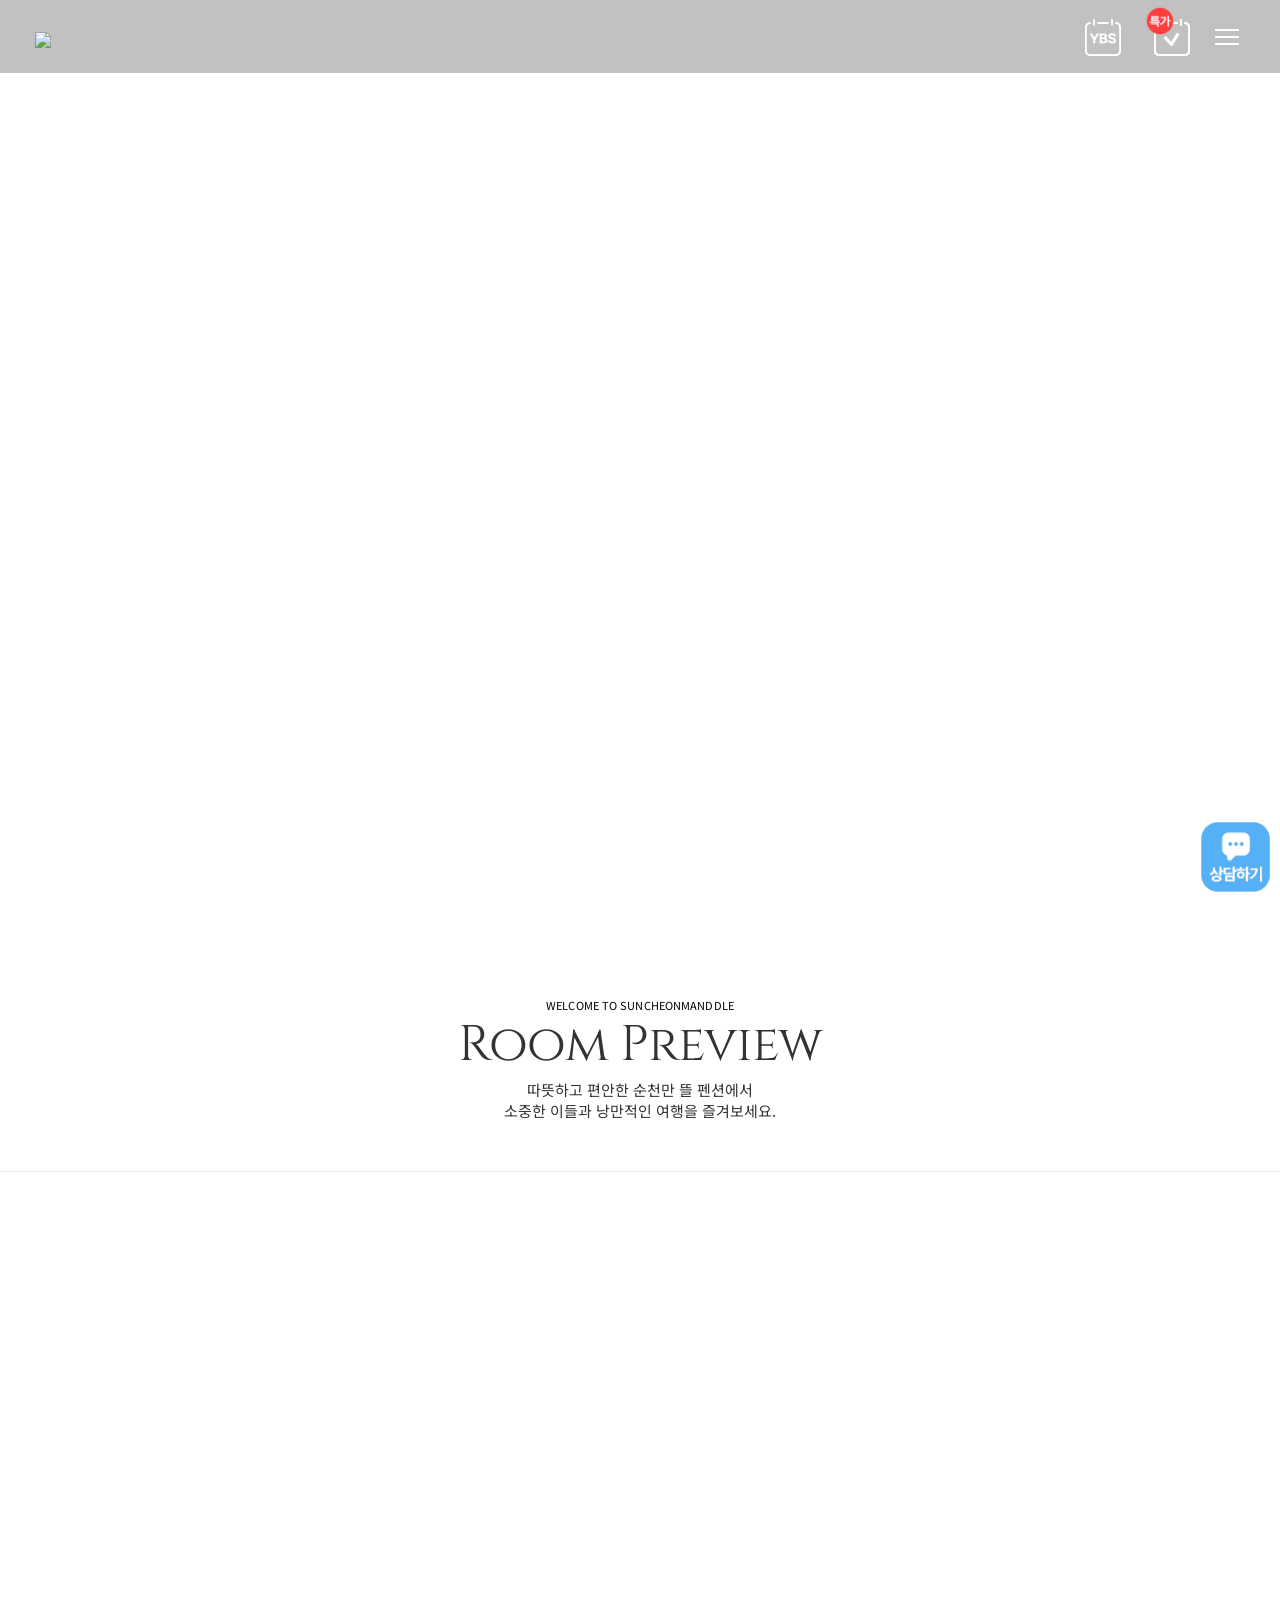
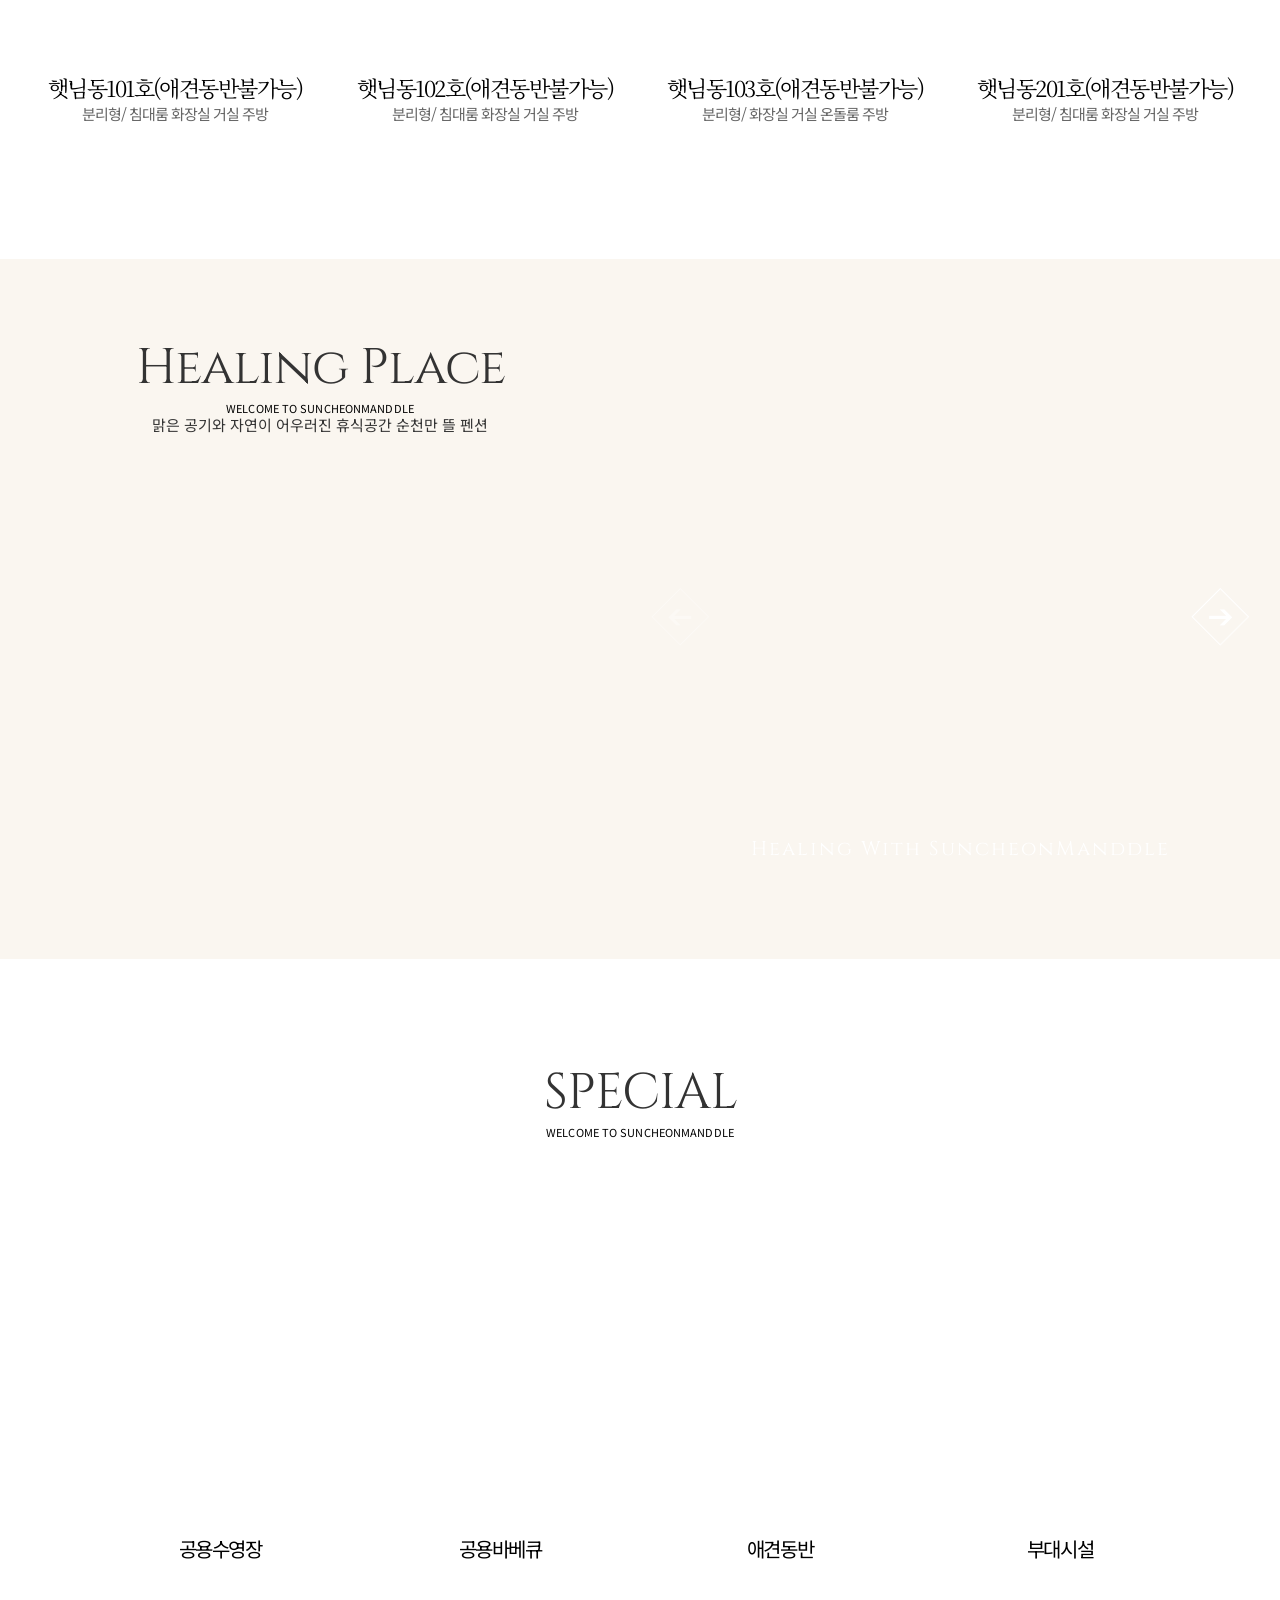
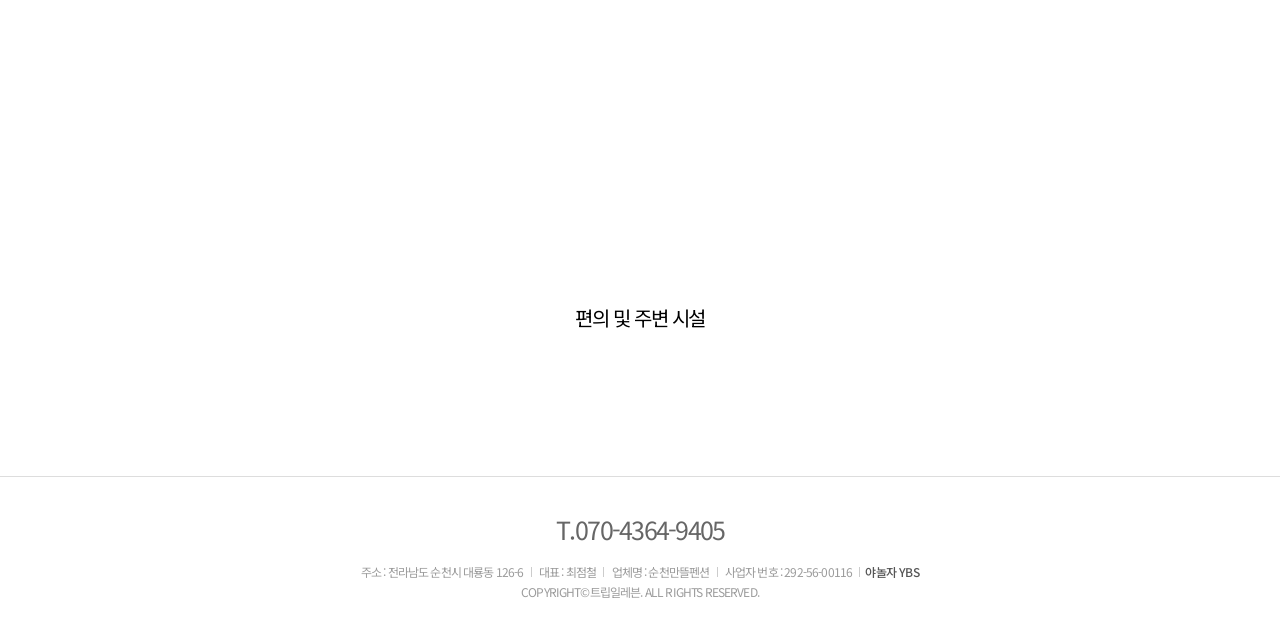
==== index.html @ dd184bff "Deploy site files" ====
<!doctype html>
<html lang="ko">
  <head>
    <meta charset="UTF-8" />
    <style>
      html.tpl-loading body {
        opacity: 0;
      }
      body {
        opacity: 1;
        transition: opacity 0.3s ease;
      }
    </style>
    <script>
      document.documentElement.classList.add('tpl-loading');
      window.__tplReveal = function () {
        document.documentElement.classList.remove('tpl-loading');
      };
      setTimeout(function () {
        window.__tplReveal && window.__tplReveal();
      }, 3000);
    </script>
    <meta http-equiv="X-UA-Compatible" content="IE=edge" />
    <meta name="viewport" content="width=device-width, initial-scale=1.0" />
    <meta property="og:type" content="website" />
    <title data-page-title>순천만 뜰 펜션 - 홈</title>
    <link rel="icon" href="data:," />
    <link rel="stylesheet" type="text/css" href="styles/theme.css" />
    <link rel="stylesheet" type="text/css" href="styles/reset.css" />
    <link rel="stylesheet" type="text/css" href="styles/style.css" />
    <link rel="stylesheet" type="text/css" href="styles/popup.css" />
    <link
      rel="stylesheet"
      type="text/css"
      href="//cdn.jsdelivr.net/npm/swiper@8/swiper-bundle.min.css"
    />
    <!-- Open Graph Meta Tags for Social Media -->
  <meta property="og:type" content="website" />
  <meta property="og:title" content="순천만 뜰 펜션 - 홈" />
  <meta property="og:description" content="순천만 국가정원 인근에 위치, 커플,가족,단체 모두 즐거운 시간을 보내실수 있습니다, 순천에서 만나보는 힐링 뜰펜션에서 경험해보세요" />
  <meta property="og:image" content="https://bookingplay-media.s3.amazonaws.com/item_images/2026/02/19/KAYm6WrHpEBN.jpg" />
  <meta property="og:url" content="https://suncheonmanddle.com" />

  <!-- Twitter Card Meta Tags -->
  <meta name="twitter:card" content="summary_large_image" />
  <meta name="twitter:title" content="순천만 뜰 펜션 - 홈" />
  <meta name="twitter:description" content="순천만 국가정원 인근에 위치, 커플,가족,단체 모두 즐거운 시간을 보내실수 있습니다, 순천에서 만나보는 힐링 뜰펜션에서 경험해보세요" />
  <meta name="twitter:image" content="https://bookingplay-media.s3.amazonaws.com/item_images/2026/02/19/KAYm6WrHpEBN.jpg" />
  <meta name="naver-site-verification" content="7e789c0aa75b296684a9fc1cc5977afa7a632bd7" />
  <meta name="google-site-verification" content="lFSlNlG2uMBB3Aq87ejYNF0jCkrDLq_u6Dpemmp-wQU" />
</head>

  <body>
    <div id="wrap">
      <div id="header-wrap"></div>

      <div id="container">
        <section id="content" class="main">
          <div class="main_visual visual">
            <div class="main_visual_box">
              <div class="swiper-container">
                <div class="swiper-wrapper" data-index-hero-slides></div>
                <div class="swiper-button-prev"><img src="images/arrow_left.png" alt="prev" /></div>
                <div class="swiper-button-next"><img src="images/arrow_right.png" alt="next" /></div>
              </div>
            </div>
          </div>

          <div class="main_room">
            <div class="room_list">
              <div class="main_title sub_inner">
                <span data-index-eyebrow>WELCOME TO PENSION</span>
                <h3 data-index-room-title>Room Preview</h3>
                <p data-index-room-description></p>
              </div>
              <div class="room_sld_wrap">
                <div class="swiper-container room_list_sld">
                  <div class="swiper-wrapper" data-index-room-slides></div>
                </div>
              </div>
            </div>
          </div>

          <div class="main_bnr">
            <div class="box">
              <div class="main_title">
                <h3 data-index-memories-title>Memories</h3>
                <span data-index-eyebrow>WELCOME TO PENSION</span>
                <p data-index-memories-description>일상에서 벗어나 자연과 함께 즐기는 여유로운 시간</p>
              </div>
              <ul class="memories_img" data-index-memories-images></ul>
            </div>
            <div class="box bnr_sld">
              <strong data-index-landscape-title>Beautiful Healing Place</strong>
              <div class="spe_list">
                <div class="swiper-container">
                  <div class="swiper-wrapper" data-index-landscape-slides></div>
                  <div class="swiper-button-next" aria-label="다음">
                    <img src="images/arrow_right.png" alt="next" />
                  </div>
                  <div class="swiper-button-prev" aria-label="이전">
                    <img src="images/arrow_left.png" alt="prev" />
                  </div>
                </div>
              </div>
            </div>
          </div>

          <div class="main_special inner">
            <div class="main_title">
              <h3 data-index-special-title>SPECIAL</h3>
              <span data-index-eyebrow>WELCOME TO PENSION</span>
            </div>
            <ul data-index-special-list></ul>
          </div>
        </section>
      </div>

      <div id="footer-wrap"></div>
    </div>

    <div id="popup-container"></div>

    <script src="//cdnjs.cloudflare.com/ajax/libs/jquery/3.4.1/jquery.min.js"></script>
    <script src="//cdn.jsdelivr.net/npm/swiper@8/swiper-bundle.min.js"></script>
    <script src="js/image-helpers.js"></script>
    <script src="js/preview-handler.js"></script>
    <script src="js/data-mapper/core/base-mapper.js"></script>
    <script src="js/data-mapper/pages/header-footer-mapper.js"></script>
    <script src="js/data-mapper/pages/index-mapper.js"></script>
    <script src="js/header-footer-loader.js"></script>
    <script src="js/common.js"></script>
    <script src="js/pages/index.js"></script>
    <script src="js/popup.js"></script>
  </body>
</html>
---- styles/theme.css ----
/* ============================================================
   Theme CSS — t-template-B
   Color reference: dbffpension.co.kr

   Standalone pages use these defaults as-is. In backoffice preview,
   preview-handler.js may override the same variables from
   homepage.customFields.theme.
   ============================================================ */

/* ko-main: Korean serif accents */
@import url('https://fonts.googleapis.com/css2?family=Noto+Serif+KR:wght@300;400;500;600;700&display=swap');
/* ko-sub: source body face */
@import url('https://fonts.googleapis.com/css2?family=Noto+Sans+KR:wght@100;300;400;500;700;900&display=swap');
/* en-main: source structural English titles */
@import url('https://fonts.googleapis.com/css2?family=Cinzel:wght@400;500;600&display=swap');
/* Fixed script background words */
@import url('https://fonts.googleapis.com/css2?family=Meie+Script&display=swap');

:root {
  /* primary: source warm light banner background */
  --color-primary: #faf6f0;
  /* secondary: source dark text/button/point color */
  --color-secondary: #333333;

  --font-en-main: 'Cinzel', serif;
  --font-ko-main: 'Noto Serif KR', serif;
  --font-ko-sub: 'Noto Sans KR', 'Malgun Gothic', '맑은 고딕', dotum, sans-serif;
}

/* ============================================================
   Slot notes

   --font-en-main
   - structural English titles such as Room Preview, SPECIAL,
     Beautiful Healing Place, and sub visual titles

   --font-ko-main
   - Korean serif emphasis blocks
   - user-entered titles that may contain Korean

   --font-ko-sub
   - body copy, menus, footer, table text

   ============================================================ */
---- styles/style.css ----
@charset "utf-8";

/* ============================================================
   style.css — t-template-B
   Source design: collineps.com

   Theme variables are defined in styles/theme.css:
   - --color-primary: light section background (#faf6f0)
   - --color-secondary: main text/accent color (#333333)
   - --font-en-main / --font-ko-main / --font-ko-sub
   ============================================================ */

/*** 공통 ***/
.clear:after {content:'';display:block;clear:both;}
.dn {display:none;}
.for_pc {display:block;}
.for_t {display:none;}
.for_m {display:none;}

@media screen and (max-width:1023px){
	.for_pc {display:none;}
	.for_t {display:block;}
	.for_m {display:none;}
}
@media screen and (max-width:640px){
	.for_pc {display:none;}
	.for_t {display:none;}
	.for_m {display:block;}
}

/*** 레이아웃 ***/
#wrap {min-width:280px;max-width:1920px;margin:0 auto;overflow:hidden;}

/*** 상단 ***/
.header,
.header * {transition:all .3s;}
.header {position:absolute;left:0;top:0;right:0;z-index:91;background:rgba(51,51,51,0.3);}
.header .hd_inner {width:calc(100% - 70px);margin:0 auto;padding:25px 0;position:relative;box-sizing:border-box;}
.header .hd_inner.for_pc {display:block;}
.header .hd_inner.for_m {display:none;}
.header .hd_inner:after {content:'';display:block;clear:both;}
.header .logo {display:inline-block;}
.header .logo a {font-size:0;display:block;height:100%;}
.header .logo img {height:100%;}
.header .logo2 {display:none;}
.header .hd_right {position:absolute;right:0;top:50%;transform:translateY(-50%);font-size: 0;}
.header .hd_right .hd_sns_btn,
.header .hd_right .hd_sns_btn a,
.header .hd_right .btn_hd_res,
.header .hd_right .btn_menu {display:inline-block;vertical-align:middle;}
.header .hd_right .hd_sns_btn a {font-size: 10px;color:#fff;text-align: center;text-shadow: 0px 0px 10px rgb(0 0 0 / 50%);}
.header .hd_right .hd_sns_btn a + a {margin-left:15px;}
.header .hd_right .hd_sns_btn a span {display:block;margin-top: 5px;letter-spacing: .1px;}
.header .hd_right .btn_hd_res {margin-left:15px;}
.header .hd_right .btn_hd_res img {display:block;height:100%;width:auto;}
.header .hd_right .btn_hd_special {position:relative;}
.header .hd_right .btn_hd_special .reser_price {display:inline-block;vertical-align:middle;width:30px;height:30px;position:absolute;left:0;top:0;z-index:2;}
.header .hd_right .btn_hd_res:hover {text-decoration:underline;}
.header .hd_right .btn_menu {margin-left:10px;cursor:pointer;}
.header .hd_right .btn_menu img {height:100%;}
/* 네이버(socialLinks.blog) 버튼 — 원본 nrbr.kr: img height 35px, a margin-right 10px
   인스타그램(socialLinks.instagram) 버튼 — 원본에 없어 네이버 버튼과 같은 규칙을 쓴다 */
.header .hd_right .btn_hd_naver a,
.header .hd_right .btn_hd_insta a {margin-right:10px;}
.header .hd_right .btn_hd_naver img,
.header .hd_right .btn_hd_insta img {height:35px;}
/* 카테고리 */
.aside .btn_close {display:none;}
.aside {}
.aside .aisde_inner {position:fixed;right:-100%;top:0;height:100%;z-index:991;width:400px;overflow-y:auto;background:#fff;border-right:1px solid #ddd;transition:all .6s;}
.aside.on .aisde_inner {right:0;}
.aside .aside_box {height:100%;}
.aside .btn_close {position:absolute;right:30px;top:30px;background-size:auto 100%;z-index:992;}
.aside.on .btn_close {display:block;}
.aside .aside_box {padding:100px 50px;box-sizing:border-box;}
.aside .aside_box a {letter-spacing:.2px;}
.aside .aside_box ul .depth1 {}
.aside .aside_box ul .depth1 + .depth1 {margin-top:15px;}
.aside .aside_box ul .depth1 .depth1_a {font-family:var(--font-ko-sub);font-size:30px;line-height:1.66;transition:all .25s;opacity:0.7;position:relative;color:#111;}
.aside .aside_box ul .depth1 .depth1_a span {opacity:0;font-family:var(--font-ko-sub);display:inline-block;vertical-align:middle;font-size:15px;padding-left:10px;}
.aside .aside_box ul .depth1 ul {width:calc(100% + 20px);margin-left:-20px;padding:0 20px;box-sizing:border-box;}
.aside .aside_box ul .depth1 ul li {display:inline-block;vertical-align:middle;margin-left:20px;}
.aside .aside_box ul .depth1 ul li a {font-size:14px;line-height:1.42;color:#444;opacity:.7;}
.aside .aside_box ul .depth1:hover .depth1_a span,
.aside .aside_box ul .depth1:hover ul li a {opacity:1;}

@media screen and (max-width:1280px){
}
@media only screen and (max-width:1200px) {
	.header .logo {height:45px;}
    .header .hd_inner {width:calc(100% - 60px);padding:20px 0;}
}
@media only screen and (max-width:1023px) {
	.header {background:rgba(51,51,51,0.3);position:absolute;}
	.header .logo {height:40px;}
	.header .hd_inner.for_pc {display:none;}
	.header .hd_inner.for_m {display:block;}
	.header .hd_right .btn_hd_res {height: 100%;margin-left:15px;}
	.header .hd_right .btn_hd_special .reser_price {width:30px;height:30px;}
    .header .hd_right .btn_menu {margin-left:5px;}
}
@media only screen and (max-width:860px) {
	.header .logo {height:35px;}
    .header .hd_inner {width:calc(100% - 30px);padding:15px 0;}
	.header .hd_right .btn_hd_res {height:auto;}

	/* 카테고리 */
	.aside .btn_close {right:20px;top:20px;width:40px;}
	.aside .aside_box {padding:40px 50px;}
	.aside .aside_box ul .depth1 .depth1_a {font-size:25px;}
}
@media only screen and (max-width:767px) {

}
@media only screen and (max-width:640px) {
	.header .logo {height:55px;}
    .header .hd_inner,
    .header.on .hd_inner {width:calc(100% - 30px);}
    .header .hd_right .btn_menu {margin-left:0;}
    .header .hd_right .btn_hd_res,
    .header .hd_right .hd_sns_btn a + a {margin-left:0px;}

	/* 카테고리 */
	.aside .aisde_inner {width:100%;}
	.aside .btn_close {right:15px;top:15px;width:27px;}
	.aside .aside_box {padding:30px 40px;}
	.aside .aside_box ul .depth1 .depth1_a {font-size:20px;}
	.aside .aside_box ul .depth1 ul li a {font-size:13px;}
}
@media only screen and (max-width:479px) {
	/* 카테고리 */
    .aside {width:calc(100% - 50px);}
}

/*** 하단 ***/
.footer_wrap {overflow:hidden;text-align:center;word-break:keep-all;padding:40px 0;border-top:1px solid #ddd;}
.footer_wrap a {letter-spacing:-.05em;}
.footer_wrap .footer {overflow:hidden;text-align:center;}
.footer_wrap .footer .tel {font-size:25px;padding-bottom:20px;font-weight:400;}
.footer_wrap .footer .address {font-size:12px;line-height:1.66;color:#9c9c9c;}
.footer_wrap .footer .address a {color:#555;font-weight:500;}
.footer_wrap .footer .address p {display:inline-block;}
.footer_wrap .footer .address p + p:before {content:'';display:inline-block;width:1px;height:10px;background:#ccc;margin:0 5px;}
.footer_wrap .copy {text-align:center;font-size:12px;line-height:1.66;color:#9c9c9c;}
.footer_wrap .copy a {color:inherit;}
.ft_btn_reserve.on {position:fixed; bottom:80px; right:7px; z-index:999;}
.ft_btn_reserve.on > a > img{width:75px; height:75px}
.ft_kakao {position:fixed;bottom: 30px;z-index: 9;background:transparent;left: 30px;width:70px;}
.ft_kakao img {width:100%;}

@media only screen and (max-width:860px) {
	.footer_wrap .footer .address p:nth-of-type(1) {display:block;}
}
@media only screen and (max-width:767px) {
	.footer_wrap {}
	.footer_wrap .footer {}
	.footer_wrap .footer .address p:nth-of-type(2):before {display:none;}
	.footer_wrap .copy {}
}
@media only screen and (max-width:640px) {
	.footer_wrap {padding:20px 0;}
	.footer_wrap .footer {padding:0 15px 10px;}
	.footer_wrap .footer .address p + p {}
    .ft_kakao {bottom:50px;left:10px;width:55px;}
    .ft_kakao.on {bottom:100px;}
}
@media only screen and (max-width:479px) {
}

/* t-template-B dynamic asset overrides */
.header .logo .logo_text {font-family:var(--font-ko-main);font-size:26px;line-height:1.2;color:#fff;letter-spacing:-.04em;}
.header .hd_right .btn_hd_res a {display:block;height:100%;}
.header .hd_right .btn_menu {width:36px;height:36px;position:relative;}
.header .hd_right .btn_menu:before,
.header .hd_right .btn_menu:after,
.header .hd_right .btn_menu span {content:'';display:block;position:absolute;left:6px;right:6px;height:2px;background:#fff;}
.header .hd_right .btn_menu:before {top:10px;}
.header .hd_right .btn_menu span {top:17px;}
.header .hd_right .btn_menu:after {top:24px;}
.aside .btn_close {width:32px;height:32px;}
.aside .btn_close:before,
.aside .btn_close:after {content:'';display:block;position:absolute;left:4px;right:4px;top:15px;height:2px;background:#111;}
.aside .btn_close:before {transform:rotate(45deg);}
.aside .btn_close:after {transform:rotate(-45deg);}
.visual .main_visual_box .visual_img {width:min(72vw, 760px);text-align:center;}
.visual .main_visual_box .visual_img strong {position:static;display:block;font-family:var(--font-ko-main);font-size:58px;text-align:center;text-shadow:0 0 18px rgb(0 0 0 / 35%);letter-spacing:-.02em;}
.visual .main_visual_box .visual_img p {margin-top:12px;font-size:16px;line-height:1.6;color:#fff;text-align:center;text-shadow:0 0 12px rgb(0 0 0 / 45%);}
.visual .swiper-button-next:before,
.visual .swiper-button-prev:before {display:block;width:100%;height:100%;line-height:56px;border:1px solid rgba(255,255,255,.85);box-sizing:border-box;color:#fff;font-size:35px;text-align:center;text-shadow:0 0 8px rgb(0 0 0 / 35%);}
.main_visual.visual .swiper-button-next:before,
.main_visual.visual .swiper-button-prev:before,
.sub_visual_wide.visual .swiper-button-next:before,
.sub_visual_wide.visual .swiper-button-prev:before {display:none;}
.visual .swiper-button-next:before {content:'\203A';}
.visual .swiper-button-prev:before {content:'\2039';}
.bnr_sld .spe_list .swiper-button-next:before,
.bnr_sld .spe_list .swiper-button-prev:before {display:none;}
.bnr_sld .spe_list .swiper-button-next:before {content:'\203A';}
.bnr_sld .spe_list .swiper-button-prev:before {content:'\2039';}

@media only screen and (max-width:1023px) {
  .header .logo .logo_text {color:#fff;font-size:24px;}
  .header .hd_right .btn_hd_res a {border-color:rgba(255,255,255,.75);color:#fff;}
  .header .hd_right .btn_menu:before,
  .header .hd_right .btn_menu:after,
  .header .hd_right .btn_menu span {background:#fff;}
  .visual .main_visual_box .visual_img strong {font-size:48px;}
  .visual .main_visual_box .visual_img p {font-size:15px;}
}

@media only screen and (max-width:860px) {
  .header .logo .logo_text {font-size:20px;}
  .visual .main_visual_box .visual_img strong {font-size:38px;}
  .visual .main_visual_box .visual_img p {font-size:14px;}
}

@media only screen and (max-width:640px) {
  .visual .main_visual_box .visual_img {width:80%;}
  .visual .main_visual_box .visual_img strong {font-size:26px;}
  .visual .main_visual_box .visual_img p {font-size:12px;}
}

/*** 메인 ***/
/* 메인 공통 */
.main .inner {width:1400px;margin:0 auto;box-sizing:border-box;}
.main .inner .inner {padding:0;}
.main_title {padding-top:100px;text-align:center;} 
.main_title:before {content:'';display:none;width:1px;height:30px;background:var(--color-secondary);margin:0 auto;}
.main_title span {font-size:11px;line-height:1;letter-spacing:.01em;font-family:var(--font-ko-sub);display:block;}
.main_title h3 {font-size:50px;line-height:1.36;color:var(--color-secondary);letter-spacing:-0.02em;font-family:var(--font-en-main);}
.main_title p {font-size:15px;line-height:1.4;letter-spacing:.002em;color:var(--color-secondary);font-family:var(--font-ko-sub);}
.swiper-container .swiper-button-prev,
.swiper-container .swiper-button-next {width:auto;height:auto;cursor: pointer;opacity:1;}
.swiper-container .swiper-button-prev:after,
.swiper-container .swiper-button-next:after {display:none;}
.swiper-container .swiper-button-prev img,
.swiper-container .swiper-button-next img {display:block;width:100%;height:100%;object-fit:contain;}
.swiper-container {overflow:hidden;}

/* main_visual */
.visual {position:relative;z-index:1;}
.visual .main_visual_box .visual_img {position:absolute;left:50%;top:50%;transform:translate(-50%, -50%);z-index:90;}
.visual .main_visual_box .swiper-container,
.visual .main_visual_box .swiper-wrapper,
.visual .main_visual_box .swiper-slide {height:100vh;}
.visual .main_visual_box strong {font-size:70px;line-height:1.34;letter-spacing:-0.02em;font-family:var(--font-en-main);text-align:right;display:inline-block;position:absolute;right:10%;bottom:30px;z-index:2;color:#fff;}
.visual .swiper-button-next,
.visual .swiper-button-prev {width:60px;height:60px;background-size:cover;z-index:20;pointer-events:auto;}
.visual .swiper-button-next {bottom:66px;right:30px;}
.visual .swiper-button-prev {bottom:10px;right:30px;}

/* main_room */
.room_sld_wrap {border-top:1px solid #eee;margin:50px auto 0;padding:60px 0;}
.room_list_sld.swiper-container {width:1330px;margin: 0 auto;}
.room_list_sld .swiper-slide {}
.room_list_sld .swiper-slide > a {position:absolute;left:0;top:0;bottom:0;right:0;z-index:1;}
.room_list_sld .swiper-slide > div {text-align:center;overflow:hidden;padding-bottom:75px;}
.room_list_sld .swiper-slide .img {width:100%;height:400px;transition:all .5s;}
.room_list_sld .swiper-slide:hover .img {transform:scale(1.1);}
.room_list_sld .swiper-slide strong {margin-top:1.8em;line-height:1.45;font-size:22px;font-family:var(--font-ko-main);display:block;}
.room_list_sld .swiper-slide p {font-size:15px;line-height:1.4;color:#666;font-family:var(--font-ko-sub);}
.room_list_sld .swiper-slide .btn_more {display:inline-block;padding:0 1.8em;border:1px solid var(--color-secondary);color:var(--color-secondary);font-size:11px;line-height:3;height:3em;text-align:center;transition:all .6s;position:absolute;bottom:-100%;left:50%;transform:translateX(-50%);font-family:var(--font-ko-sub);}
.room_list_sld .swiper-slide:hover .btn_more {bottom:30px;}

/* main_bnr */
.main_bnr {overflow:hidden;background:var(--color-primary);}
.main_bnr .box {float:left;width:50%;}
.main_bnr .box .main_title {padding-top:75px;}
.main_bnr .main_title h3 {font-size:62px;line-height:1.37;font-family:var(--font-en-main);color:var(--color-secondary);}
.main_bnr .main_title p {font-size:15px;color:var(--color-secondary);}
.main_bnr .memories_img {overflow:hidden;margin:50px auto 0;margin-left:-3px;padding:0 17.1%;width:calc(100% + 3px);box-sizing:border-box;}
.main_bnr .memories_img li {float:left;margin-left:3px;margin-top:3px;width:calc(50% - 3px);height:0;padding-bottom:33%;}
.main_bnr .memories_img li:nth-of-type(1) {height:0;padding-bottom:66.5%;}
.main_bnr .bnr_sld {position:relative;}
.main_bnr .bnr_sld strong {font-size:20px;letter-spacing:2px;color:#fff;position:absolute;left:0;position:absolute;bottom:100px;width:100%;text-align:center;z-index:3;font-family:var(--font-en-main);}
.main_bnr .bnr_sld .spe_list {}
.main_bnr .bnr_sld .spe_list .swiper-slide {height:700px;}
.main_bnr .bnr_sld .spe_list .swiper-button-next,
.main_bnr .bnr_sld .spe_list .swiper-button-prev {width:60px;height:60px;background-size:cover;}
.main_bnr .bnr_sld .spe_list .swiper-button-next {bottom:66px;right:30px;}
.main_bnr .bnr_sld .spe_list .swiper-button-prev {bottom:10px;right:30px;}

/* main_special */
.main_special {}
.main_special ul {font-size:0;margin:100px auto;max-width:1120px;text-align:center;}
.main_special ul li {display:inline-block;vertical-align:top;width:calc(25% - 28px);margin:14px;position:relative;z-index:0;text-align:center;}
.main_special ul li > a {position:absolute;left:0;top:0;bottom:0;right:0;z-index:1;}
.main_special ul li .img {width:100%;height:0;padding-bottom:100%;background-size:cover;border-radius:100%;overflow:hidden;transition:all .5s;}
.main_special ul li:hover .img {transform:scale(0.9)}
.main_special ul li span {margin-top:1.5em;font-size:20px;line-height:1.35;color:#999;font-family:var(--font-ko-sub);display:block;}
.main_special ul li p {font-size:20px;line-height:1.45;margin:1.5em 0;}


@media only screen and (max-width:1450px) {
    /* 메인 공통 */
    .main .inner {width:100%;padding:0 30px;}
	
	/* main_room */
	.room_list_sld.swiper-container {width:calc(100% - 60px);}

	/* main_bnr */
	.main_bnr .main_title h3 {font-size:50px;}
	.main_bnr .memories_img {padding:0 12%;}	
}
@media only screen and (max-width:1200px) {
	/* main_bnr */
	.main_bnr .memories_img {padding:0 8%;}
}
@media only screen and (max-width:1023px) {
    /* 메인 공통 */
	.main_title {padding-top:80px;} 
	.main_title h3 {font-size:45px;}

    /* main_visual */
    .visual .main_visual_box .swiper-container,
    .visual .main_visual_box .swiper-wrapper,
    .visual .main_visual_box .swiper-slide {height:750px;}
	.visual .swiper-button-next,
	.visual .swiper-button-prev {width:50px;height:50px;}
	.visual .swiper-button-next {bottom:55px;}
	.visual .swiper-button-prev {bottom:10px;}
	
	/* main_room */
	.room_sld_wrap {padding:50px 0 0;margin:50px 0 0;}
	.room_list_sld .swiper-slide > div {padding-bottom:45px;}
	.room_list_sld .swiper-slide .img {height:350px;}
	.room_list_sld .swiper-slide:hover .img {transform:none;}
	.room_list_sld .swiper-slide strong {font-size:20px;}
	.room_list_sld .swiper-slide .btn_more {display:none;}
	
	/* main_bnr */
	.main_bnr .box {float:inherit;width:100%;}
	.main_bnr .box .main_title {padding-top:65px;}
	.main_bnr .main_title h3 {font-size:40px;}
	.main_bnr .memories_img {padding:0 20.1%;width:100%;margin:30px auto 20px;}
	.main_bnr .bnr_sld strong {font-size:18px;}
	.main_bnr .bnr_sld .spe_list .swiper-slide {height:600px;}
	.main_bnr .bnr_sld .spe_list .swiper-button-next,
	.main_bnr .bnr_sld .spe_list .swiper-button-prev {width:50px;height:50px;}
	.main_bnr .bnr_sld .spe_list .swiper-button-next {bottom:55px;}
	.main_bnr .bnr_sld .spe_list .swiper-button-prev {bottom:10px;}
	
	/* main_special */
	.main_special ul {margin:80px auto;max-width:100%;}
	.main_special ul li {width:calc(25% - 14px);margin:14px 7px;}
	.main_special ul li:hover .img {transform:none;}
	.main_special ul li span,
	.main_special ul li p {font-size:18px;}
}
@media only screen and (max-width:860px) {
    /* 메인 공통 */
	.main_title {padding-top:60px;} 
	.main_title span {font-size:10px;}
	.main_title h3 {font-size:38px;}

	/* main_visual */
    .visual .main_visual_box .swiper-container,
    .visual .main_visual_box .swiper-wrapper,
    .visual .main_visual_box .swiper-slide {height:550px;}
	.visual .swiper-button-next,
	.visual .swiper-button-prev {width:40px;height:40px;right:10px;}
	.visual .swiper-button-next {bottom:48px;}
	.visual .swiper-button-prev {bottom:10px;}

	/* main_room */
	.room_sld_wrap {padding:40px 0 0;margin:40px 0 0;}
	.room_list_sld .swiper-slide > div {padding-bottom:45px;}
	.room_list_sld .swiper-slide .img {height:300px;}
	
	/* main_bnr */
	.main_bnr .box .main_title {padding-top:55px;}
	.main_bnr .main_title h3 {font-size:30px;}
	.main_bnr .memories_img {padding:0 15%;}
	.main_bnr .bnr_sld strong {font-size:16px;}
	.main_bnr .bnr_sld .spe_list .swiper-slide {height:500px;}
	.main_bnr .bnr_sld .spe_list .swiper-button-next,
	.main_bnr .bnr_sld .spe_list .swiper-button-prev {width:40px;height:40px;right:10px;}
	.main_bnr .bnr_sld .spe_list .swiper-button-next {bottom:48px;}
	.main_bnr .bnr_sld .spe_list .swiper-button-prev {bottom:10px;}
	
	/* main_special */
	.main_special ul {margin:60px auto;text-align:center;}
	.main_special ul li {width:calc(33.3% - 15px);margin:15px 7.5px;}
	.main_special ul li span,
	.main_special ul li p {font-size:16px;}
}
@media only screen and (max-width:767px) {
}
@media only screen and (max-width:640px) {
    /* 메인 공통 */
    .main .inner {padding:0 20px;}
	.main_title {padding-top:50px;} 
	.main_title span {font-size:8px;}
	.main_title h3 {font-size:30px;}
	.main_title p {font-size:13px;}

	/* main_visual */
    .visual .main_visual_box .swiper-container,
    .visual .main_visual_box .swiper-wrapper,
    .visual .main_visual_box .swiper-slide {height: 280px;}
	.visual .swiper-button-next,
	.visual .swiper-button-prev {width:35px;height:35px;}
	.visual .swiper-button-next {bottom:43px;}
	.visual .swiper-button-prev {bottom:10px;}

	/* main_room */
	.room_sld_wrap {padding:30px 0 0;margin:30px 0 0;}
	.room_list_sld.swiper-container {width:calc(100% - 40px);}
	.room_list_sld .swiper-slide > div {padding-bottom:45px;}
	.room_list_sld .swiper-slide .img {height:250px;}
	.room_list_sld .swiper-slide strong {font-size:18px;}
	.room_list_sld .swiper-slide p {font-size:14px;}
	
	/* main_bnr */
	.main_bnr .box .main_title {padding-top:45px;}
	.main_bnr .main_title h3 {font-size:32px;}
	.main_bnr .memories_img {padding:0;}
	.main_bnr .bnr_sld strong {font-size:14px;bottom:40px;}
	.main_bnr .bnr_sld .spe_list .swiper-slide {height:400px;}
	.main_bnr .bnr_sld .spe_list .swiper-button-next,
	.main_bnr .bnr_sld .spe_list .swiper-button-prev {width:35px;height:35px;}
	.main_bnr .bnr_sld .spe_list .swiper-button-next {bottom:43px;}
	.main_bnr .bnr_sld .spe_list .swiper-button-prev {bottom:10px;}
	
	/* main_special */
	.main_special ul {margin:50px auto;}
	.main_special ul li {width:calc(50% - 15px);margin:15px 7.5px;}
	.main_special ul li span,
	.main_special ul li p {font-size:15px;}
}
@media only screen and (max-width:479px) {
	/* main_room */
	.room_list_sld .swiper-slide .img {height:200px;}

	/* main_bnr */
	.main_bnr .bnr_sld .spe_list .swiper-slide {height:300px;}
}


/*** 서브 ***/
.sub_inner {width:1400px;margin:0 auto;box-sizing:border-box;word-break:keep-all;}

/* 서브 비주얼 */
.visual {position:relative;z-index:1;}
.visual .sub_visual_box {}
.visual .sub_visual_box .visual_img {position:absolute;left:50%;top:50%;transform:translate(-50%, -50%);z-index:90;}
.visual .sub_visual_box .swiper-container,
.visual .sub_visual_box .swiper-wrapper,
.visual .sub_visual_box .swiper-slide {height:100vh;}
.sub_visual_wide[data-layout-map-hero-bg],
.sub_visual_wide[data-directions-hero-bg] {height:100vh;}

/* 서브 카테고리 */
.visual_title {position:absolute;right:10%;bottom:40px;z-index:5;}
.visual_title strong {font-size:70px;line-height:1.34;letter-spacing:-0.02em;font-family:var(--font-en-main);text-align:right;display:inline-block;color:#fff;}
.sub_cate_wrap {margin-top:30px;text-align:right;}
.sub_cate_wrap ul {font-size:0;width:calc(100% + 20px);margin-left:-20px;padding:0 10px;box-sizing:border-box;}
.sub_cate_wrap ul li {font-size:16px;line-height:1.42;margin-left:20px;display:inline-block;vertical-align:middle;position:relative;}
.sub_cate_wrap ul li:before {content:'';display:inline-block;width:2px;height:2px;border-radius:100%;margin:0 5px 4px 0;background:#fff;}
.sub_cate_wrap ul li.on:after {content:'';display:block;width:100%;height:1px;position:absolute;top:100%;left:0;background:#fff;z-index:1;}
.sub_cate_wrap ul li a {color:#fff;}

/* 서브 타이틀 */
.sub_title {padding-top:100px;text-align:center;} 
.sub_title:before {content:'';display:none;width:1px;height:30px;background:var(--color-secondary);margin:0 auto;}
.sub_title span {font-size:11px;line-height:1;letter-spacing:.01em;font-family:var(--font-ko-sub);display:block;}
.sub_title h3 {font-size:50px;line-height:1.36;color:var(--color-secondary);letter-spacing:-0.02em;text-transform: uppercase;font-family:var(--font-en-main);}
.sub_title p {font-size:15px;line-height:1.4;margin-top:2em;letter-spacing:.002em;color:var(--color-secondary);}

/* 서브 레이아웃 */
.sub_txt_box {background:var(--color-primary);}
.sub_txt_box .sub_title {text-align:left;}
.sub_txt_box .box {margin:30px auto 0;padding-bottom:100px;font-size:0;}
.sub_txt_box .box .img,
.sub_txt_box .box .txt {display:inline-block;vertical-align:top;box-sizing:border-box;}
.sub_txt_box .box .img {width:60%;}
.sub_txt_box .box .img img {width:100%;}
.sub_txt_box .box .txt {width:40%;padding-left:50px;font-size:13px;line-height:1.53;margin:3em 0 0;position:relative;letter-spacing:.02em;}
.sub_txt_box .box .txt:before {content:'About';font-size:200px;color:#2f2f2f;position:absolute;font-family:'Meie Script', cursive;right:0;bottom:calc(100% + 30px);opacity:.1;display:block;line-height:.8;}
.sub_txt_box .box .txt em {font-size:16px;font-weight:400;margin-bottom:10px;font-style:normal;display:block;}
.sub_txt_box .box .txt span {display:block;font-size:11px;line-height:1.8;opacity:.5;margin-top:4.5em;letter-spacing:.02em;}
.sub_txt_box .box .txt .btn_reserve {font-size:13px;line-height:2.92em;padding:0 1.15em;margin-top:2.3em;border:1px solid var(--color-secondary);color:var(--color-secondary);transition:all .5s;display:inline-block;}
.sub_txt_box .box .txt .btn_reserve:hover {background:var(--color-secondary);color:#fff;}
.sub_img_box {width:calc(100% + 30px);margin-left:-30px;margin-top:-30px;font-size:0;padding:100px 0;border-bottom:1px solid #eee;}
.sub_img_box li {width:calc(50% - 30px);margin-left:30px;margin-top:30px;display:inline-block;vertical-align:middle;height: 0;padding-bottom: 32%;}
.sub_img_box img {width:100%;}
.sub_img_box.sub_inner {width:1400px;margin:0 auto;border-bottom:0;}

@media only screen and (max-width:1450px) {
    .sub_inner {width:100%;padding-left:30px;padding-right:30px;}

	/* 서브 레이아웃 */
	.sub_txt_box .box .txt:before {right:30px;font-size:170px;}
    .sub_img_box.sub_inner {width:100%;padding-left:30px;padding-right:30px;}
}
@media only screen and (max-width:1200px) {
}
@media only screen and (max-width:1023px) {
    /* 서브 비주얼 */
    .visual .sub_visual_box .swiper-container,
    .visual .sub_visual_box .swiper-wrapper,
    .visual .sub_visual_box .swiper-slide {height:750px;}
    .sub_visual_wide[data-layout-map-hero-bg],
    .sub_visual_wide[data-directions-hero-bg] {height:750px;}

	/* 서브 카테고리 */
	.visual_title {right:100px;}
	.visual_title strong {font-size:60px;}
	
    /* 서브 타이틀 */
	.sub_title {padding-top:80px;} 
	.sub_title h3 {font-size:45px;}
	
	/* 서브 레이아웃 */
	.sub_txt_box .box .txt:before {font-size:150px;}
	.sub_txt_box .box .txt {margin-top:0;}
	.sub_img_box {width:calc(100% + 20px);margin-left:-20px;padding:80px 0;}
	.sub_img_box li {width:calc(50% - 20px);margin-left:20px;margin-top:20px;}
}
@media only screen and (max-width:860px) {
	/* 서브 비주얼 */
    .visual .sub_visual_box .swiper-container,
    .visual .sub_visual_box .swiper-wrapper,
    .visual .sub_visual_box .swiper-slide {height:550px;}
    .sub_visual_wide[data-layout-map-hero-bg],
    .sub_visual_wide[data-directions-hero-bg] {height:550px;}

	/* 서브 카테고리 */
	.visual_title {right: 50px;bottom:20px;}
	.visual_title strong {font-size:50px;}
	.sub_cate_wrap ul li {font-size:14px;}
	
    /* 서브 타이틀 */
	.sub_title {padding-top:60px;} 
	.sub_title span {font-size:10px;}
	.sub_title h3 {font-size:38px;}
	
	/* 서브 레이아웃 */
	.sub_txt_box .box {padding-bottom:60px;}
	.sub_txt_box .box .img,
	.sub_txt_box .box .txt {width:50%;}
	.sub_txt_box .box .img {}
	.sub_txt_box .box .txt:before {font-size:100px;}
	.sub_txt_box .box .txt em {font-size:14px;}
	.sub_img_box {width:calc(100% + 10px);margin-left:-10px;padding:60px 0;}
	.sub_img_box li {width:calc(50% - 10px);margin-left:10px;margin-top:10px;}
}
@media only screen and (max-width:767px) {
}
@media only screen and (max-width:640px) {
    .sub_inner {padding-left:20px;padding-right:20px;}

	/* 서브 비주얼 */
	.visual {height: 380px;}
	.main_visual,
	.visual .sub_visual_box,
	.visual .sub_visual_box	.swiper-container,
	.visual .sub_visual_box .swiper-wrapper,
	.visual .sub_visual_box .swiper-slide {height: 280px;}
	.sub_visual_wide[data-layout-map-hero-bg],
	.sub_visual_wide[data-directions-hero-bg] {height:280px;}

	/* 서브 카테고리 */
	.visual_title {position:static;background:#fff;padding:20px 30px;text-align:right;}
	.visual_title strong {font-size:30px;color:var(--color-secondary);}
	.sub_cate_wrap {margin-top:10px;}
	.sub_cate_wrap ul li a {color:var(--color-secondary);}
	.sub_cate_wrap ul li:before,
	.sub_cate_wrap ul li.on:after {background:var(--color-secondary);}

    /* 서브 타이틀 */
	.sub_title {padding-top:50px;} 
	.sub_title span {font-size:8px;}
	.sub_title h3 {font-size:30px;}
	.sub_title p {font-size:13px;}
	
	/* 서브 레이아웃 */
	.sub_txt_box .sub_title {text-align:center;}
	.sub_txt_box .sub_inner {padding-left:0;padding-right:0;}
	.sub_txt_box .box {padding-bottom:0;}
	.sub_txt_box .box .img,
	.sub_txt_box .box .txt {width:100%;}
	.sub_txt_box .box .txt:before {display:none;}
	.sub_txt_box .box .txt {padding:20px;margin-bottom:3.8em;}
	.sub_txt_box .box .txt span {margin-top:2em;}
    .sub_img_box.sub_inner {width:100%;padding-left:20px;padding-right:20px;}
	.sub_img_box {width:100%;margin-left:0;margin-top:0;padding:50px 0;}
	.sub_img_box li {width:100%;margin-left:0;margin-top:10px;}
}
@media only screen and (max-width:479px) {
	/* 서브 카테고리 */
	.visual_title {padding:20px 20px;}
	.visual_title strong {font-size:24px;}
	
	/* 서브 레이아웃 */
	.sub_txt_box .sub_inner {padding-left:15px;padding-right:15px;}
	.sub_txt_box .box .txt {padding:15px;}
	.sub_img_box {padding:30px 0;}
}

/* about */
.sub1_2 .sub_txt_box .box .txt:before {content:'About';}
/* main.html 은 원본 about.html + view.html 병합 페이지다.
   2번째 블록은 원본 view.html(외부전경) 자리라 원본과 같이 'View' 로 적는다.
   ⚠️ 블록 순서가 백오피스에서 바뀌거나 3개 이상 내려오면 이 가정이 깨진다. */
.sub1_2 .sub_txt_box[data-block-index='1'] .box .txt:before {content:'View';}
.sub1_2 .sub_title .main_block_title {font-family:var(--font-ko-main);text-transform:none;}
.sub1_2 .main_closing h3 {font-family:var(--font-ko-main);text-transform:none;}
.about_img {width:calc(100% + 30px);margin-left:-30px;font-size:0;padding:100px 0;}
.about_img li {width:calc(25% - 30px);margin-left:30px;display:inline-block;vertical-align:middle;height: 0;padding-bottom: 26.434%;}
.about_img li img {width:100%;}
.sub_inner + .sub_title,
[data-main-about-blocks] + .main_closing {margin-bottom:100px;border-top:1px solid #eee;}
.sub_inner + .sub_title p,
[data-main-about-blocks] + .main_closing p {font-size:18px;}

@media only screen and (max-width:1450px) {
}
@media only screen and (max-width:1200px) {
}
@media only screen and (max-width:1023px) {
	.about_img {width:calc(100% + 20px);margin-left:-20px;padding:80px 0;}
	.about_img li {width:calc(25% - 20px);margin-left:20px;}
	.sub_inner + .sub_title,
	[data-main-about-blocks] + .main_closing {margin-bottom:80px;}

}
@media only screen and (max-width:860px) {
	.about_img {width:calc(100% + 10px);margin-left:-10px;padding:60px 0;}
	.about_img li {width:calc(25% - 10px);margin-left:10px;}
	.sub_inner + .sub_title p,
	[data-main-about-blocks] + .main_closing p {font-size:16px;}
	.sub_inner + .sub_title,
	[data-main-about-blocks] + .main_closing {margin-bottom:60px;}
}
@media only screen and (max-width:767px) {
}
@media only screen and (max-width:640px) {
	.about_img {width:calc(100% + 10px);margin-left:-10px;margin-top:-10px;padding:50px 0;}
	.about_img li {width:calc(50% - 10px);margin-left:10px;margin-top:10px;}
	.sub_inner + .sub_title p,
	[data-main-about-blocks] + .main_closing p {font-size:14px;}
	.sub_inner + .sub_title,
	[data-main-about-blocks] + .main_closing {margin-bottom:50px;}
}
@media only screen and (max-width:479px) {
}

/* view */
.view_cate_box .sub_title:before {content:'';display:inline-block;width:1px;height:30px;background:var(--color-secondary);margin:0 auto;}
.sub_room .view_cate_box .sub_title h3 {font-family:var(--font-ko-sub);font-weight:400;}
.sub_room .sub_txt_box .box .txt:before {content:"Rooms";}
.view_cate_box .sub_cate_wrap {text-align:center;}
.view_cate_box .sub_cate_wrap ul li a {color:var(--color-secondary);}
.view_cate_box .sub_cate_wrap ul li:before,
.view_cate_box .sub_cate_wrap ul li.on:after {background:var(--color-secondary);}
.table_box {margin-top:100px;margin-bottom:100px;}
.table_default {border-collapse:collapse;border-top:2px solid var(--color-secondary);border-bottom:2px solid #ddd;table-layout:fixed;}
.price_table thead {font-weight:500;}
.table_default tr {}
.table_default th,
.table_default td {font-size:14px;letter-spacing:-.3px;padding:10px 0;color:#333;vertical-align:middle;text-align:center;box-sizing: border-box;border-right: 1px solid #dcdcdc;border-bottom: 1px solid #dcdcdc;}
.table_default thead th:last-of-type, 
.table_default tbody td:last-of-type {border-right:0;}
.table_default thead th:nth-of-type(1),
.table_default tbody td:nth-of-type(1) {width:150px;}
.table_default thead th:nth-of-type(3),
.table_default tbody td:nth-of-type(3) {width:200px;}
.table_text {font-size:14px;padding:20px 15px;color:#666;}
.table_text li {line-height:1.5;}
.table_text li:before {content:'';display:inline-block;vertical-align:middle;width:2px;height:2px;background:var(--color-secondary);border-radius:100%;margin-right:5px;}
.table_text li + li {margin-top:5px;}
.table_text strong {font-weight:500;}
.table_box .btn_wrap {text-align:center;}
.table_box .btn_wrap .btn_reserve {font-size:13px;line-height:2.92em;padding:0 1.15em;margin-top:2.3em;border:1px solid var(--color-secondary);color:var(--color-secondary);transition:all .5s;display:inline-block;}
.table_box .btn_wrap .btn_reserve:hover {background:var(--color-secondary);color:#fff;}
.sub_room .room_top {margin-top:140px;}
.room_map {width:1400px;margin:0 auto 100px;}
.room_map img {width:100%;}
.room_floorplan {padding:90px 0;border-top:1px solid #e5e5e5;}
.room_floorplan .sub_title2 {margin-bottom:35px;text-align:center;}
.room_floorplan .sub_title2 h3 {font-family:var(--font-ko-sub);font-size:24px;font-weight:400;line-height:1.45;color:var(--color-secondary);}
.room_floorplan .floorplan_img {text-align:center;}
.room_floorplan .floorplan_img img {display:inline-block;max-width:100%;height:auto;}
.layout_map_wide img + img {margin-top:40px;}

@media only screen and (max-width:1450px) {
	.room_top .box .img_r:before {right:30px;font-size:170px;}
	.room_map {width:100%;}
}
@media only screen and (max-width:1200px) {
}
@media only screen and (max-width:1023px) {
	.table_box {margin-top:80px;margin-bottom:80px;}
	.price_table.for_pc {display:none;}
	.price_table.for_m {display:block;}
	.price_table.for_m .table_default thead th,
	.price_table.for_m .table_default .person {background:#f8f8f8;}
}
@media only screen and (max-width:860px) {
	.table_box {margin-top:60px;margin-bottom:60px;}
	.table_default th,
	.table_default td {font-size:13px;}
	.table_default thead th:nth-of-type(1),
	.table_default tbody td:nth-of-type(1) {width:100px;}
	.table_default thead th:nth-of-type(3),
	.table_default tbody td:nth-of-type(3) {width:auto;}
	.room_floorplan {padding:70px 0;}
	.room_floorplan .sub_title2 h3 {font-size:22px;}
}
@media only screen and (max-width:767px) {
}
@media only screen and (max-width:640px) {
	.table_box {margin-top:50px;margin-bottom:50px;}
	.sub_room .visual {height:290px;}
	.room_floorplan {padding:50px 0;}
	.room_floorplan .sub_title2 {margin-bottom:25px;}
	.room_floorplan .sub_title2 h3 {font-size:20px;}
}
@media only screen and (max-width:479px) {
	.table_default th,
	.table_default td {font-size:12px;}
	.table_default thead th:nth-of-type(1),
	.table_default tbody td:nth-of-type(1) {width:90px;}
	.table_text {font-size:13px;padding:10px;}
}

/* special */
.sub_txt {text-align:center;}
.sub_txt em {font-size:18px;margin-top:1.66em;line-height:1.44;font-weight:400;display:block;font-style:normal;}
.sub_txt p {font-size:13px;margin-top:10px;line-height:1.5;opacity:.7;}
.sub_special .sub_img_box ul.special_grid_count_1 li {width:calc(100% - 30px);}
.sub_special .sub_img_box ul.special_grid_count_2 li {width:calc(50% - 30px);}
.sub_special .sub_img_box ul.special_grid_count_3 li:nth-child(3) {width:calc(100% - 30px);}

@media only screen and (max-width:1450px) {
    .special_img.sub_inner {width:100%;padding-left:30px;padding-right:30px;}
}
@media only screen and (max-width:1200px) {
}
@media only screen and (max-width:1023px) {
	.sub_special .sub_img_box ul.special_grid_count_1 li {width:calc(100% - 20px);}
	.sub_special .sub_img_box ul.special_grid_count_2 li {width:calc(50% - 20px);}
	.sub_special .sub_img_box ul.special_grid_count_3 li:nth-child(3) {width:calc(100% - 20px);}
}
@media only screen and (max-width:860px) {
	.sub_special .sub_img_box ul.special_grid_count_1 li {width:calc(100% - 10px);}
	.sub_special .sub_img_box ul.special_grid_count_2 li {width:calc(50% - 10px);}
	.sub_special .sub_img_box ul.special_grid_count_3 li:nth-child(3) {width:calc(100% - 10px);}
}
@media only screen and (max-width:767px) {
}
@media only screen and (max-width:640px) {
	.sub_special .visual {height:290px;}
}
@media only screen and (max-width:479px) {
}

/* travel */
.sub_travel {counter-reset:section;}
.sub_travel .sub_title h3:after {counter-increment:section;content:"#0" counter(section);font-size:inherit;color:inherit;display:inline-block;vertical-align: bottom;margin-left: 10px;}
.sub_travel .sub_txt_box:nth-of-type(even) {background:#fff;}
.sub_travel .sub_txt_box .box .img {aspect-ratio:16 / 10;overflow:hidden;}
.sub_travel .sub_txt_box .box .img img {width:100%;height:100%;object-fit:cover;}
.sub_travel .sub_txt_box .box .txt {margin-top:9.23em;}
.sub_travel .sub_txt_box .box .txt:before {content:'Travel';bottom:calc(100% + 40px);right:-20px;}
.sub_travel .sub_txt_box .box .txt .btn_reserve {padding:0 1.15em;}

@media only screen and (max-width:1450px) {
	.sub_travel .sub_txt_box .box .txt:before {right:30px;}
}
@media only screen and (max-width:1200px) {
}
@media only screen and (max-width:1023px) {
	.sub_travel .sub_txt_box .box .txt {margin-top: 4.23em;}
}
@media only screen and (max-width:860px) {
	.sub_travel .sub_txt_box .box .txt {margin-top: 0em;}
	.sub_travel .sub_txt_box .box .txt:before {bottom: calc(100% + 0px);right: 20px;}
}
@media only screen and (max-width:767px) {
}
@media only screen and (max-width:640px) {
}
@media only screen and (max-width:479px) {
	.sub_travel .sub_txt_box .box .txt .btn_reserve {line-height: 1.7;padding: 7px 1.15em;}
}

/* reservation */
.sub_reservation .sub_title p {font-size:18px;margin-top:0;}
.info_box {padding-bottom:150px;}
.info_box dl {}
.info_box dl + dl {}
.info_box dl .view_cate_box {}
.info_box dl .view_cate_box .sub_title {}
.info_box dl .view_cate_box .sub_title p {font-size:18px;margin-top:0;}
.info_box dl dd {font-size:15px;line-height:1.78;font-weight: 400;margin:1.42em auto 0;padding:2.85em 1.42em 1.42em;border-top:1px solid #eee;color:#6e6e6e;word-break:keep-all;max-width:1400px;}
.info_box dl dd em {font-style:normal;display:block;}

@media only screen and (max-width:1450px) {
	.info_box dl dd {max-width: 100%;padding:1.42em;}
}
@media only screen and (max-width:1200px) {
}
@media only screen and (max-width:1023px) {
	.info_box {padding-bottom:100px;}
}
@media only screen and (max-width:860px) {
	.info_box {padding-bottom:80px;}
	.sub_reservation .sub_title p {font-size:16px;}
	.info_box dl .view_cate_box .sub_title p {font-size:16px;}
}
@media only screen and (max-width:767px) {
}
@media only screen and (max-width:640px) {
	.info_box {padding-bottom:50px;}
}
@media only screen and (max-width:479px) {
}

/* map */
.sub_map .sub_title p {font-size:18px;margin-top:0;}
.map_box {margin:20px auto 0;}
.map_box .root_daum_roughmap {width:100% !important;}
.map_box #kakao-map {width:100%;height:360px;background:#f3f3f3;}
.map_box > div {padding:20px 0;border:1px solid #eee;border-width:1px 0;}
.map_box > div strong {font-size:20px;line-height:1.5;padding-top: .75em;font-weight: 400;display:block;font-family: var(--font-ko-main);text-align:center;}
.sub_map .info_box dl dd {text-align: left;}
.sub_map .info_box dl dd b {font-weight:600;}

@media only screen and (max-width:1450px) {
}
@media only screen and (max-width:1200px) {
}
@media only screen and (max-width:1023px) {
}
@media only screen and (max-width:860px) {
	.sub_map .sub_title p {font-size:16px;}
	.info_box dl .view_cate_box .sub_title p {font-size:16px;}
}
@media only screen and (max-width:767px) {
}
@media only screen and (max-width:640px) {
}
@media only screen and (max-width:479px) {
}

/* ============================================================
   우측 하단 플로팅 버튼 — 상담하기 + 예약하기
   ============================================================ */

/* 예약하기(bottom:80px) 아래에 깔린다.
   ⚠️ 노출 여부는 매퍼가 정한다 — 총판A(`partnerType === 'distributor_a'`)이고
      `tripPropertyId` 가 있을 때만 뜬다. PC·모바일 모두 해당한다. */
#talk_custom_button {
  position: fixed;
  right: 7px;
  bottom: 6px;
  cursor: pointer;
  z-index: 999;
}

#talk_custom_button img {
  width: 75px;
  height: 75px;
  display: block;
}

/* ⚠️ 상담하기가 빠지면(총판B / 판매대행 / tripPropertyId 없음) 예약하기 아래가
   빈 채로 떠 있게 된다. 매퍼가 루트에 찍는 `data-consult` 로 바닥에 붙인다.
   예약하기 자체는 파트너 타입과 무관하게 `.for_m` 미디어쿼리로만 갈린다. */
[data-consult='off'] .ft_btn_reserve.on {
  bottom: 6px;
}

/* ── 푸터 농어촌민박사업자 이미지 (템플릿 확장) ─────────────────────
   customFields.footer.ruralStayMark 가 있을 때만 매퍼가 노출한다(마크업 기본 숨김).
   푸터 맨 위(전화번호 위) 가운데. 세로형(마크 + 신고번호 박스)이라 폭을 고정(PC 180px / 모바일 160px)하고
   높이는 비율에 맡긴다. 신고번호가 읽히도록 모바일에서도 160px 아래로 줄이지 않는다. */
.footer_wrap .footer .ft_rural_stay_mark_wrap {
  display: flex;
  justify-content: center;
  padding: 0 0 16px;
}
.footer_wrap .footer .ft_rural_stay_mark {
  display: block;
  width: 180px;
  height: auto;
  max-width: 100%;
  object-fit: contain;
}
@media only screen and (max-width: 767px) {
  .footer_wrap .footer .ft_rural_stay_mark {
    width: 160px;
  }
}
---- styles/popup.css ----
/**
 * Popup Styles
 * 동작: template-full-banner-slider-flat 의 popup.js 와 동일 (클래스 구조 유지)
 * 스타일: https://fourseasonpension.kr/ (css/popup_black.css) 룩 이식
 *  - 흰 프레임 + 얇은 회색 보더 + 라운드 없음
 *  - 하단 "오늘 하루 보지 않기"(체크박스형) + 진한 #36312c "닫기" 버튼(hover 반전)
 */

/* Overlay (fourseason .popup_bg: rgba(0,0,0,0.5)) */
.popup-overlay {
  position: fixed;
  top: 0;
  left: 0;
  width: 100%;
  height: 100%;
  background: rgba(0, 0, 0, 0.5);
  display: flex;
  align-items: center;
  justify-content: center;
  flex-wrap: wrap;
  gap: 24px;
  padding: 24px;
  box-sizing: border-box;
  overflow-y: auto;
  z-index: 99999;
  opacity: 0;
  visibility: hidden;
  transition:
    opacity 0.3s ease,
    visibility 0.3s ease;
}

.popup-overlay.active {
  opacity: 1;
  visibility: visible;
}

/* Content box (fourseason .mh_layer_popup: 흰 배경 / 10px 패딩 / 얇은 보더 / 라운드·그림자 없음) */
.popup-content {
  position: relative;
  /* 폭은 팝업별 width(작게 290 / 기본 350 / 크게 600)로 popup.js 가 정한다. 아래는 기본값 */
  width: auto;
  min-width: 0;
  max-width: min(90vw, 350px);
  max-height: 90vh;
  background: #fff;
  padding: 10px;
  border: 1px solid #e9e9e9;
  box-sizing: border-box;
  border-radius: 0;
  box-shadow: none;
  overflow: hidden auto;
}

/* fourseason 팝업엔 우상단 원형 닫기버튼이 없음 → 숨김 (하단 닫기/오버레이/ESC 로 닫힘) */
.popup-close {
  display: none;
}

/* Image (fourseason .mh_layer_popup_desc img: width 100%, 얇은 보더) */
.popup-image-link {
  display: block;
  text-decoration: none;
  color: inherit;
}

/* 이미지 래퍼 (텍스트 오버레이 기준점) */
.popup-image-wrap {
  position: relative;
  display: block;
  width: 100%;
  text-align: center;
}

/* <img> 로 렌더링 → 원본 비율 유지, 잘리지 않음 */
.popup-image {
  display: block;
  /* 박스 폭을 100% 채우고 세로는 비율대로. 세로가 긴 이미지는 popup.js 가 박스 폭을 줄인다 */
  width: 100%;
  height: auto;
  max-width: 100%;
  margin: 0 auto;
  border: 1px solid #e9e9e9;
  box-sizing: border-box;
  object-fit: contain;
}

/* 영상 (음소거 자동재생·반복). 크기 규칙은 이미지와 같다 */
.popup-video {
  background: #000;
}

/* 영상 재생/정지 버튼 (텍스트 오버레이보다 위) */
.popup-video-toggle {
  position: absolute;
  right: 10px;
  bottom: 10px;
  z-index: 2;
  width: 36px;
  height: 36px;
  display: flex;
  align-items: center;
  justify-content: center;
  padding: 0;
  font-size: 14px;
  line-height: 1;
  color: #fff;
  background: rgba(54, 49, 44, 0.7);
  border: none;
  border-radius: 50%;
  cursor: pointer;
  transition: background 0.2s ease;
}

.popup-video-toggle:hover {
  background: rgba(54, 49, 44, 0.9);
}

/* 텍스트 오버레이 (있을 때만) */
.popup-text-content {
  position: absolute;
  inset: 0;
  z-index: 1;
  padding: 24px;
  text-align: center;
  display: flex;
  flex-direction: column;
  justify-content: center;
  align-items: flex-start;
  box-sizing: border-box;
  pointer-events: none;
}

.popup-title {
  font-size: 28px;
  font-weight: 600;
  color: #36312c;
  margin: 0 0 16px;
  line-height: 1.4;
  text-shadow:
    0 0 1px rgba(255, 255, 255, 0.8),
    0 1px 2px rgba(0, 0, 0, 0.1);
}

.popup-description {
  font-size: 16px;
  color: #36312c;
  margin: 0;
  line-height: 1.6;
  text-align: left;
  text-shadow:
    0 0 1px rgba(255, 255, 255, 0.8),
    0 1px 2px rgba(0, 0, 0, 0.1);
}

/* Footer (fourseason .mh_layer_popup_foot: 좌측 체크박스 라벨 / 우측 진한 닫기버튼) */
.popup-footer {
  display: flex;
  justify-content: space-between;
  align-items: center;
  padding: 10px 0 0;
  background: #fff;
  border-top: none;
}

/* "오늘 하루 보지 않기" → fourseason 체크박스형 라벨 (::before 로 체크박스 모양) */
.popup-today-hide {
  display: inline-flex;
  align-items: center;
  gap: 5px;
  font-size: 14px;
  line-height: 33px;
  color: #333;
  cursor: pointer;
  padding: 0;
  background: none;
  border: none;
}

.popup-today-hide::before {
  content: '';
  width: 14px;
  height: 14px;
  border: 1px solid #999;
  background: #fff;
  box-sizing: border-box;
  display: inline-block;
  vertical-align: middle;
}

.popup-today-hide:hover {
  color: #36312c;
}

.popup-today-hide:hover::before {
  border-color: #36312c;
}

/* "닫기" → fourseason 진한 솔리드 버튼 (#36312c, hover 시 반전) */
.popup-close-text {
  line-height: 35px;
  height: 35px;
  padding: 0 20px;
  font-size: 14px;
  font-weight: bold;
  color: #fff;
  background: #36312c;
  border: 1px solid #36312c;
  cursor: pointer;
  transition:
    background-color 0.3s ease-out,
    color 0.3s ease-out;
}

.popup-close-text:hover {
  background: #fff;
  color: #36312c;
}

/* Popup Container (비어있으면 숨김) */
#popup-container {
  display: none;
}

#popup-container:not(:empty) {
  display: block;
}

/* ===== Slider (다중 이미지일 때) - 동작 유지, fourseason 톤으로 정리 ===== */
.popup-slider {
  position: relative;
  width: 100%;
}

.popup-slides {
  position: relative;
  width: 100%;
  overflow: hidden;
  border: 1px solid #e9e9e9;
}

.popup-slide {
  position: absolute;
  top: 0;
  left: 0;
  width: 100%;
  height: 100%;
  opacity: 0;
  visibility: hidden;
  transform: scale(1.05);
  transition:
    opacity 0.6s ease,
    visibility 0.6s ease,
    transform 0.6s ease;
}

.popup-slide.active {
  opacity: 1;
  visibility: visible;
  transform: scale(1);
}

.popup-slide .popup-image {
  width: 100%;
  height: auto;
  max-height: none;
  border: none;
}

.popup-arrow {
  position: absolute;
  top: 50%;
  transform: translateY(-50%);
  background: rgba(54, 49, 44, 0.6);
  color: #fff;
  border: none;
  width: 40px;
  height: 40px;
  font-size: 18px;
  cursor: pointer;
  display: flex;
  align-items: center;
  justify-content: center;
  z-index: 10;
  transition: background 0.2s ease;
}

.popup-arrow:hover {
  background: rgba(54, 49, 44, 0.85);
}

.popup-arrow--prev {
  left: 10px;
}

.popup-arrow--next {
  right: 10px;
}

.popup-dots {
  position: absolute;
  bottom: 14px;
  left: 50%;
  transform: translateX(-50%);
  display: flex;
  gap: 8px;
  z-index: 10;
}

.popup-dot {
  width: 8px;
  height: 8px;
  background: rgba(255, 255, 255, 0.6);
  border: none;
  cursor: pointer;
  padding: 0;
  transition:
    background 0.2s ease,
    transform 0.2s ease;
}

.popup-dot.active {
  background: #fff;
  transform: scale(1.2);
}

.popup-dot:hover {
  background: rgba(255, 255, 255, 0.9);
}

/* ===== Responsive (fourseason: 작은 화면에서 중앙 정렬, 폭 확대) ===== */
@media (max-width: 860px) {
  .popup-content {
    max-width: 90%;
  }
}

@media (max-width: 479px) {
  .popup-content {
    min-width: 0;
    max-width: 92%;
  }

  .popup-close-text {
    padding: 0 16px;
  }

  .popup-today-hide,
  .popup-close-text {
    font-size: 13px;
  }
}

/* 스크롤 잠금 없음 (jajakdoaroma 동일 - 배경 스크롤 허용) */
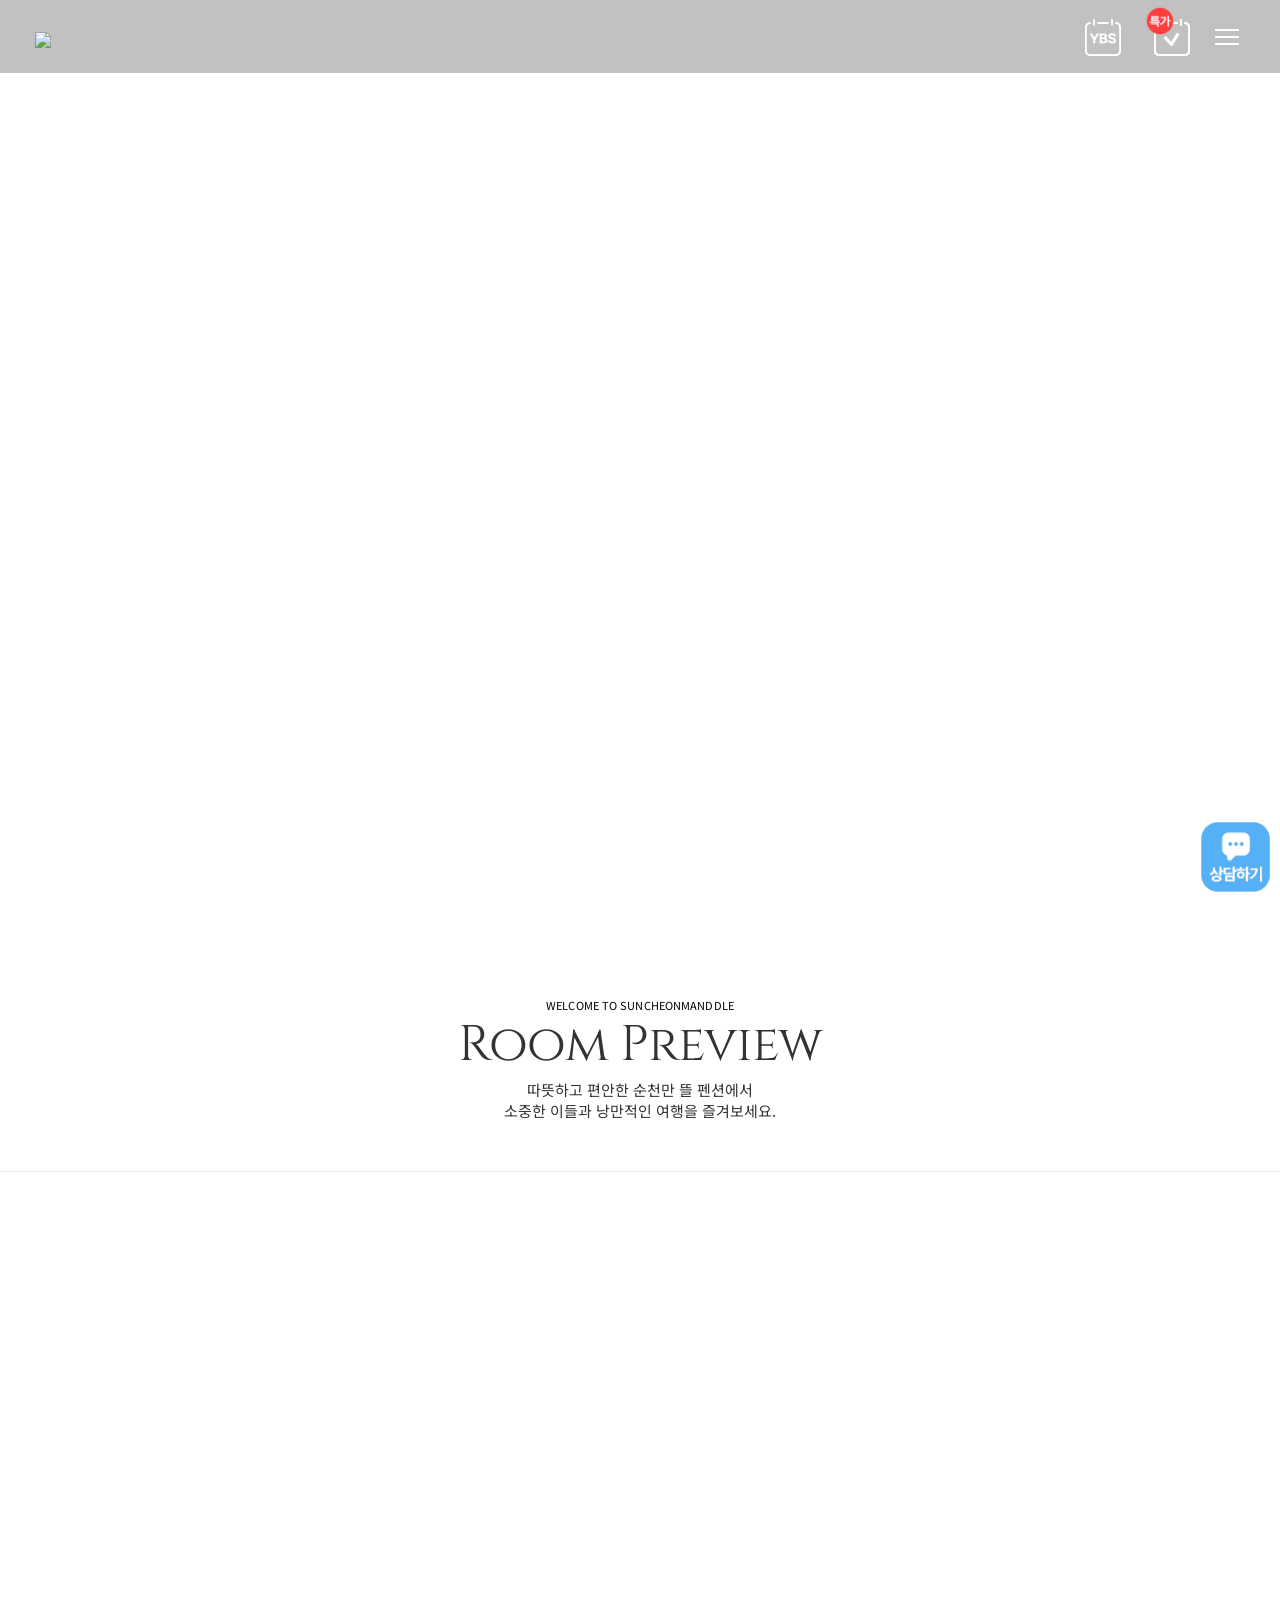
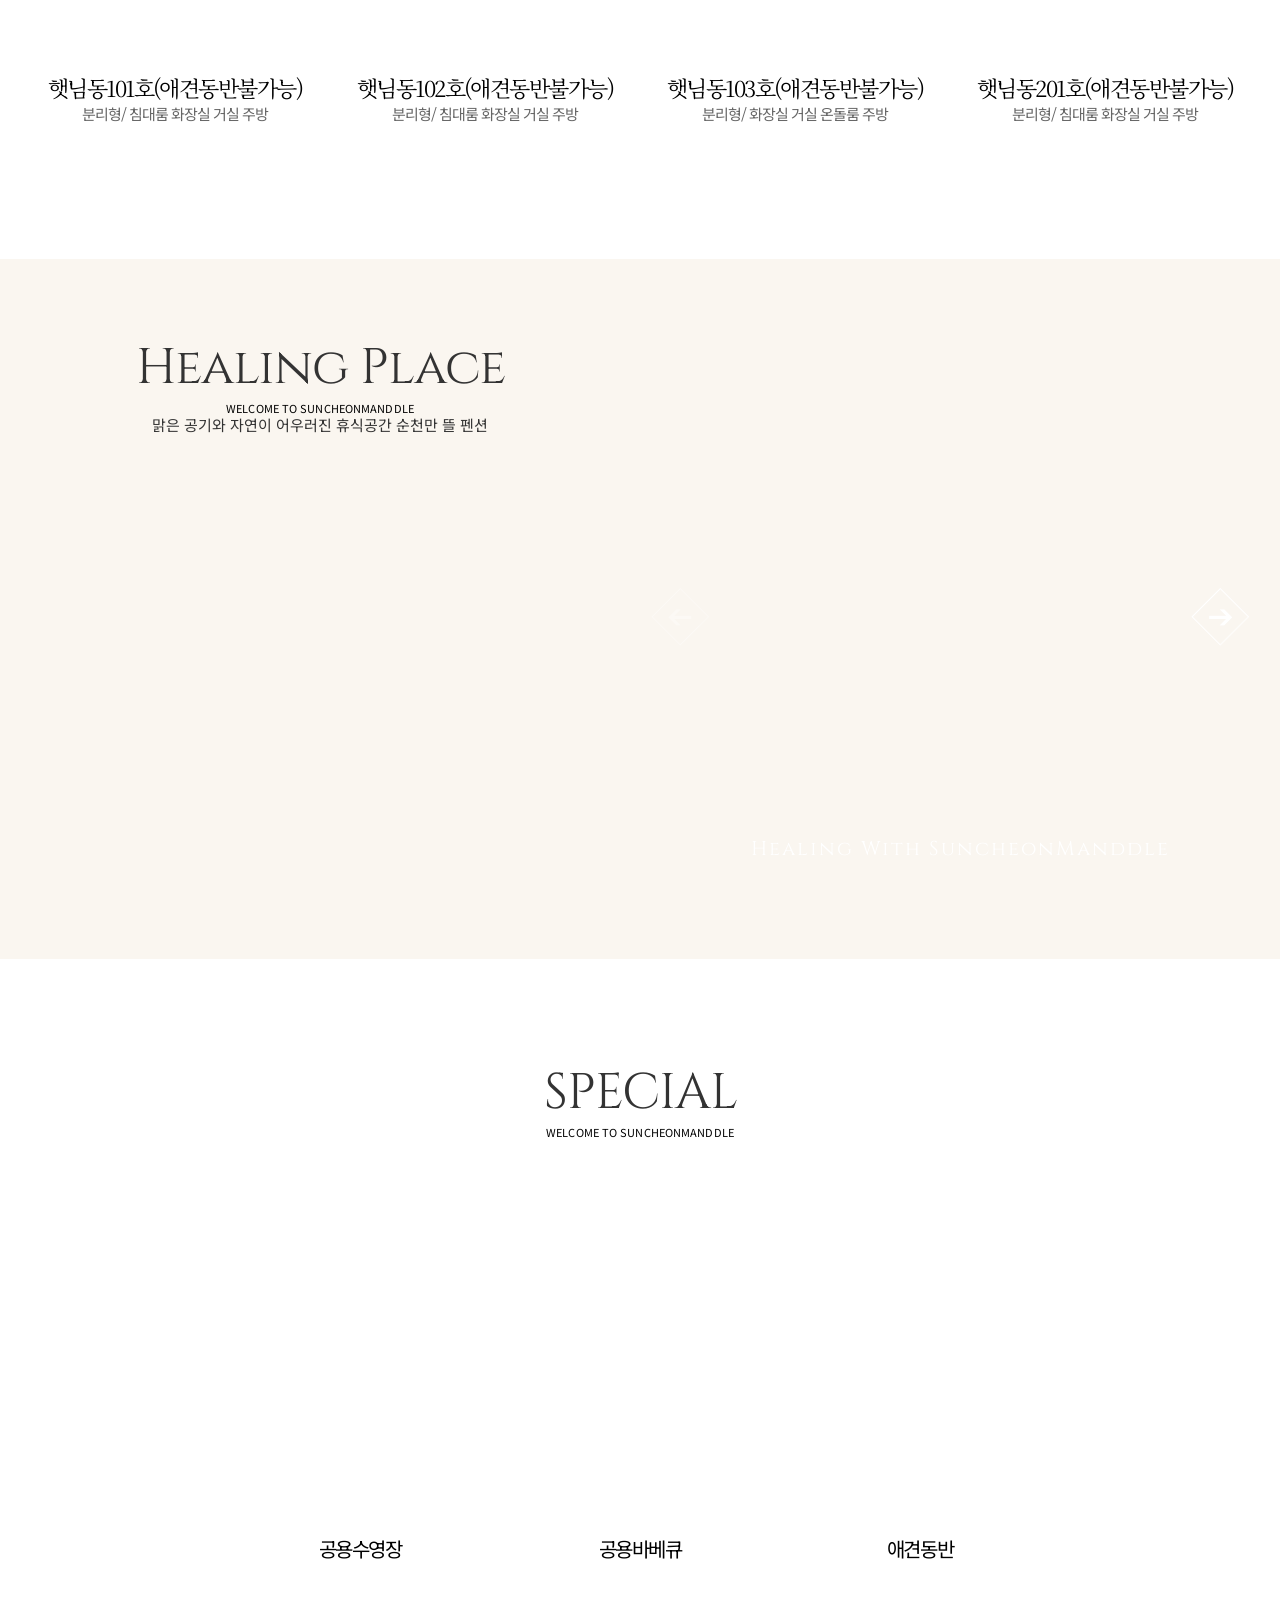
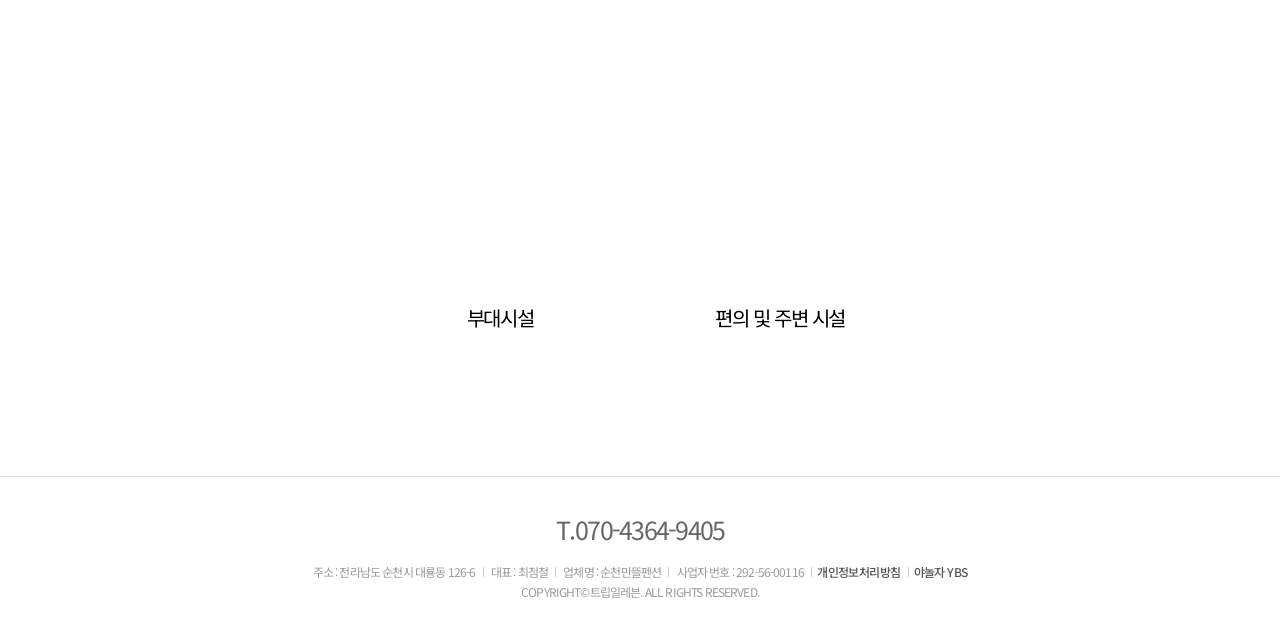
==== commit a0dc0548: "Update template code and site data" ====
--- a/index.html
+++ b/index.html
@@ -58,6 +58,11 @@
         <section id="content" class="main">
           <div class="main_visual visual">
             <div class="main_visual_box">
+              <!-- data-* 속성 : data-index-hero-logo
+                   index.essence.images[isSelected][0] — 원본 히어로 가운데 로고(.visual_img, windmillhill title.png)
+                   B형은 essence 의 제목·설명만 쓰고 이미지 칸이 비어 있어 히어로 로고 칸으로 빌린다 (A형과 같은 방식).
+                   이미지가 없으면 hidden 그대로라 지금처럼 이미지 전용 히어로다. <img> 는 매퍼가 만든다 (src="" 금지) -->
+              <div class="visual_img hero_logo" data-index-hero-logo hidden></div>
               <div class="swiper-container">
                 <div class="swiper-wrapper" data-index-hero-slides></div>
                 <div class="swiper-button-prev"><img src="images/arrow_left.png" alt="prev" /></div>
--- a/styles/style.css
+++ b/styles/style.css
@@ -240,6 +240,11 @@
 /* main_visual */
 .visual {position:relative;z-index:1;}
 .visual .main_visual_box .visual_img {position:absolute;left:50%;top:50%;transform:translate(-50%, -50%);z-index:90;}
+/* 히어로 로고 (index.essence 이미지, index-mapper mapHeroLogo). 원본처럼 원래 크기로 두고
+   좁은 화면에서는 left:50% 박스 폭(화면 절반)까지만 줄어든다 — windmillhill title.png 450 → 375 폭에서 188.
+   위 텍스트용 width(min(72vw, 760px) / 80%)를 풀어야 원본 크기가 된다 */
+.visual .main_visual_box .visual_img.hero_logo {width:auto;}
+.visual .main_visual_box .visual_img.hero_logo img {display:block;max-width:100%;height:auto;}
 .visual .main_visual_box .swiper-container,
 .visual .main_visual_box .swiper-wrapper,
 .visual .main_visual_box .swiper-slide {height:100vh;}
@@ -289,6 +294,14 @@
 .main_special ul li:hover .img {transform:scale(0.9)}
 .main_special ul li span {margin-top:1.5em;font-size:20px;line-height:1.35;color:#999;font-family:var(--font-ko-sub);display:block;}
 .main_special ul li p {font-size:20px;line-height:1.45;margin:1.5em 0;}
+/* 줄바꿈 자리 (base-mapper balanceListRows) — 현재 열 수(4 / 3)에 맞는 것만 켠다. 2열(≤640)은 그대로 */
+.main_special ul li.row-break {display:none;width:100%;height:0;margin:0;}
+@media only screen and (min-width:861px) {
+	.main_special ul li.row-break-c4 {display:block;}
+}
+@media only screen and (min-width:641px) and (max-width:860px) {
+	.main_special ul li.row-break-c3 {display:block;}
+}
 
 
 @media only screen and (max-width:1450px) {
@@ -448,7 +461,7 @@
 .visual .sub_visual_box .swiper-wrapper,
 .visual .sub_visual_box .swiper-slide {height:100vh;}
 .sub_visual_wide[data-layout-map-hero-bg],
-.sub_visual_wide[data-directions-hero-bg] {height:100vh;}
+.visual .sub_visual_box [data-directions-hero-bg] {height:100vh;}
 
 /* 서브 카테고리 */
 .visual_title {position:absolute;right:10%;bottom:40px;z-index:5;}
@@ -500,8 +513,10 @@
     .visual .sub_visual_box .swiper-container,
     .visual .sub_visual_box .swiper-wrapper,
     .visual .sub_visual_box .swiper-slide {height:750px;}
-    .sub_visual_wide[data-layout-map-hero-bg],
-    .sub_visual_wide[data-directions-hero-bg] {height:750px;}
+    .sub_visual_wide[data-layout-map-hero-bg] {height:750px;}
+    /* 오시는길: 원본은 1023px 이하에서 헤더(흰 배경) 아래로 사진이 이어진다.
+       우리 헤더는 사진 위에 겹치므로 원본의 "맨 위 → 사진 끝" 거리(헤더 80 + 사진 750)만큼 둔다 */
+    .visual .sub_visual_box [data-directions-hero-bg] {height:830px;}
 
 	/* 서브 카테고리 */
 	.visual_title {right:100px;}
@@ -522,8 +537,9 @@
     .visual .sub_visual_box .swiper-container,
     .visual .sub_visual_box .swiper-wrapper,
     .visual .sub_visual_box .swiper-slide {height:550px;}
-    .sub_visual_wide[data-layout-map-hero-bg],
-    .sub_visual_wide[data-directions-hero-bg] {height:550px;}
+    .sub_visual_wide[data-layout-map-hero-bg] {height:550px;}
+    /* 원본: 헤더 65 + 사진 550 */
+    .visual .sub_visual_box [data-directions-hero-bg] {height:615px;}
 
 	/* 서브 카테고리 */
 	.visual_title {right: 50px;bottom:20px;}
@@ -557,8 +573,11 @@
 	.visual .sub_visual_box	.swiper-container,
 	.visual .sub_visual_box .swiper-wrapper,
 	.visual .sub_visual_box .swiper-slide {height: 280px;}
-	.sub_visual_wide[data-layout-map-hero-bg],
-	.sub_visual_wide[data-directions-hero-bg] {height:280px;}
+	.sub_visual_wide[data-layout-map-hero-bg] {height:280px;}
+	/* 오시는길: 원본(map.html)은 헤더 96 + 사진 350 다음에 흰 띠 타이틀 */
+	.sub_map .visual,
+	.sub_map .visual .sub_visual_box {height:auto;}
+	.visual .sub_visual_box [data-directions-hero-bg] {height:446px;}
 
 	/* 서브 카테고리 */
 	.visual_title {position:static;background:#fff;padding:20px 30px;text-align:right;}
@@ -649,6 +668,8 @@
 /* view */
 .view_cate_box .sub_title:before {content:'';display:inline-block;width:1px;height:30px;background:var(--color-secondary);margin:0 auto;}
 .sub_room .view_cate_box .sub_title h3 {font-family:var(--font-ko-sub);font-weight:400;}
+/* 부대시설 상세 타이틀은 한글 시설명을 쓴다 — 객실 상세와 같은 한글 폰트 */
+.sub_special .view_cate_box .sub_title h3 {font-family:var(--font-ko-sub);font-weight:400;text-transform:none;}
 .sub_room .sub_txt_box .box .txt:before {content:"Rooms";}
 .view_cate_box .sub_cate_wrap {text-align:center;}
 .view_cate_box .sub_cate_wrap ul li a {color:var(--color-secondary);}
@@ -752,6 +773,10 @@
 }
 @media only screen and (max-width:640px) {
 	.sub_special .visual {height:290px;}
+	/* 원본은 640 이하에서 이미지가 몇 장이든 한 줄에 한 장(.sub_img_box li width:100%)이다.
+	   위 장수별 폭 규칙이 선택자가 더 강해 2장일 때 반반으로 남던 것을 원본처럼 풀어 준다 */
+	.sub_special .sub_img_box ul[class*="special_grid_count_"] li,
+	.sub_special .sub_img_box ul.special_grid_count_3 li:nth-child(3) {width:100%;}
 }
 @media only screen and (max-width:479px) {
 }
